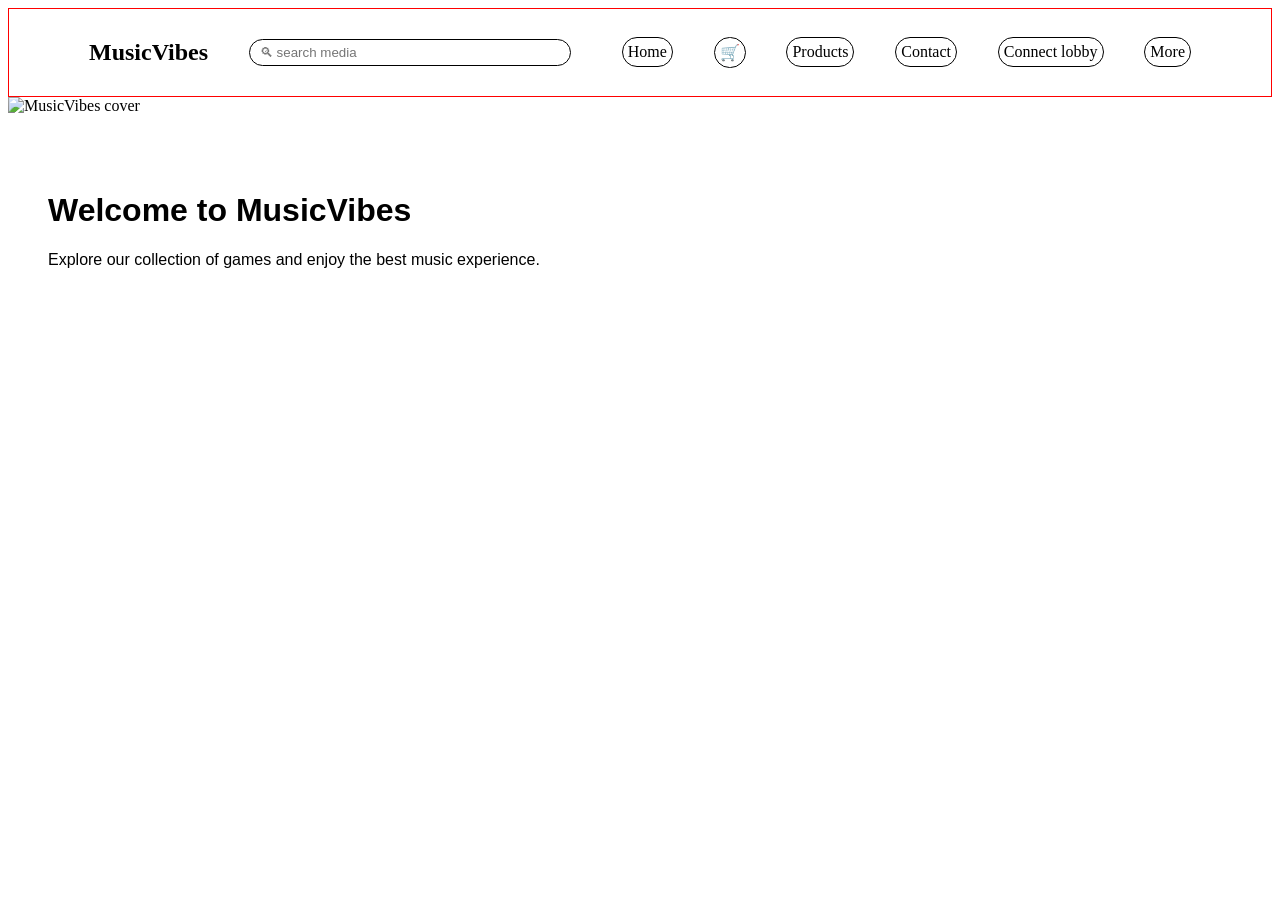
==== index.html @ 0b8678a4 "initial commit" ====
<!DOCTYPE html>
<html>
<head>
  <link rel="stylesheet" href="styles.css">
<title>Home - MusicVibes</title>
<style>
/* Style for the container that holds the header and search bar */

</style>
</head>
<body>
<div class="header-container">
  <h2><a href="index.html" style="text-decoration: none; color: inherit;">MusicVibes</a></h2>
 <input class="search-bar" type="text" placeholder="🔍︎ search media" style="margin-right: 10px;" />
  <a href="index.html" class="home-page">Home</a>
  <a href="basket.html" class="basket-page">🛒</a>
  <a href="products.html" class="products-page">Products</a>
  <a href="contact.html" class="contact-page">Contact</a>
  <a href="connect-lobby.html" class="connect-lobby-page">Connect lobby</a>
  <a href="more.html" class="more-page">More</a>
</div>
 
<div class="cover">
  <img src="images/cover.png" alt="MusicVibes cover" class="cover-image">
</div>

<div class="content">
  <h1>Welcome to MusicVibes</h1>
  <p>Explore our collection of games and enjoy the best music experience.</p>
</div>

</body>
</html>
---- styles.css ----
.header-container {
  display: flex;
  justify-content: space-between;
  align-items: center;
  padding: 10px 80px; 
  border: 1px solid red;
  margin-left: 0px;
  background-color: #ffffff;
}

.home-page {
  display: flex;
  justify-content: space-between;
  align-items: center;
  padding: 5px 5px; 
  border: 1px solid rgb(0, 0, 0);
  margin-left: 0px;
  border-radius: 30px;
}

.products-page {
  display: flex;
  justify-content: space-between;
  align-items: center;
  padding: 5px 5px; 
  border: 1px solid rgb(0, 0, 0);
  margin-left: 0px;
  border-radius: 30px;
}

.basket-page {
  display: flex;
  justify-content: space-between;
  align-items: center;
  padding: 5px 5px; 
  border: 1px solid rgb(0, 0, 0);
  margin-left: 0px;
  border-radius: 30px;
}

.contact-page {
  display: flex;
  justify-content: space-between;
  align-items: center;
  padding: 5px 5px; 
  border: 1px solid rgb(0, 0, 0);
  margin-left: 0px;
  border-radius: 30px;
}

.connect-lobby-page {
  display: flex;
  justify-content: space-between;
  align-items: center;
  padding: 5px 5px; 
  border: 1px solid rgb(0, 0, 0);
  margin-left: 0px;
  border-radius: 30px;
}

.more-page {
  display: flex;
  justify-content: space-between;
  align-items: center;
  padding: 5px 5px; 
  border: 1px solid rgb(0, 0, 0);
  margin-left: 0px;
  border-radius: 30px;
}

/*Style for the search bar div */
.search-bar {
  border: 1px solid rgb(0, 0, 0);
  border-radius: 30px; /*rounded edges */
  padding: 5px 10px; /* Add some padding  */
  width: 300px;
}

/* Style for the header */
h2 {
  color: solid red;
}

/* Style for navigation links */
a {
  text-decoration: none;
  color: inherit;
  cursor: pointer;
}

a:hover {
  opacity: 0.7;
}

/* Content styling */
.content {
  padding: 40px;
  font-family: Arial, sans-serif;
  margin-left: 0 !important;
}

/* Cover image styling */
.cover-image {
  display: block;
  width: 100%;
  max-height: 320px;
  object-fit: cover;
  margin: 0 0 16px 0;
}

/*view buttons*/

.view-buttons {
  display: flex;
  gap: 10px;
  margin-top: 20px;
}

.view-btn {
  padding: 10px 20px;
  background-color: #ff0000;
  color: white;
  border: none;
  border-radius: 5px;
  cursor: pointer;
  font-size: 16px;
}

.view-btn:hover {
  background-color: #ff0000;
}

.popular-blurays {
  display: flex;
  flex-wrap: wrap;
  gap: 20px;
  margin-top: 20px;
}

.movie-item {
  text-align: center;
  border: 1px solid #ddd;
  padding: 10px;
  border-radius: 5px;
  width: 200px;
}

.movie-item img {
  width: 100%;
  height: auto;
  max-height: 250px;
  object-fit: cover;
}

.basket-icon {
  font-size: 24px;
  cursor: pointer;
}

.popular-games {
  display: flex;
  flex-wrap: wrap;
  gap: 20px;
  margin-top: 20px;
  margin-left: 0 !important;
}

.game-item {
  text-align: center;
  border: 1px solid #ddd;
  padding: 10px;
  border-radius: 5px;
  width: 200px;
}

.game-item img {
  width: 100%;
  height: auto;
  max-height: 250px;
  object-fit: cover;
}

.contact-box {
  width: 100%;
  height: auto;
  max-height: 250px;
  object-fit: cover;
   display: flex;
  justify-content: space-between;
  padding: 5px 5px; 
  border: 1px solid rgb(0, 0, 0);
  margin-left: 0px;
  border-radius: 30px;
}
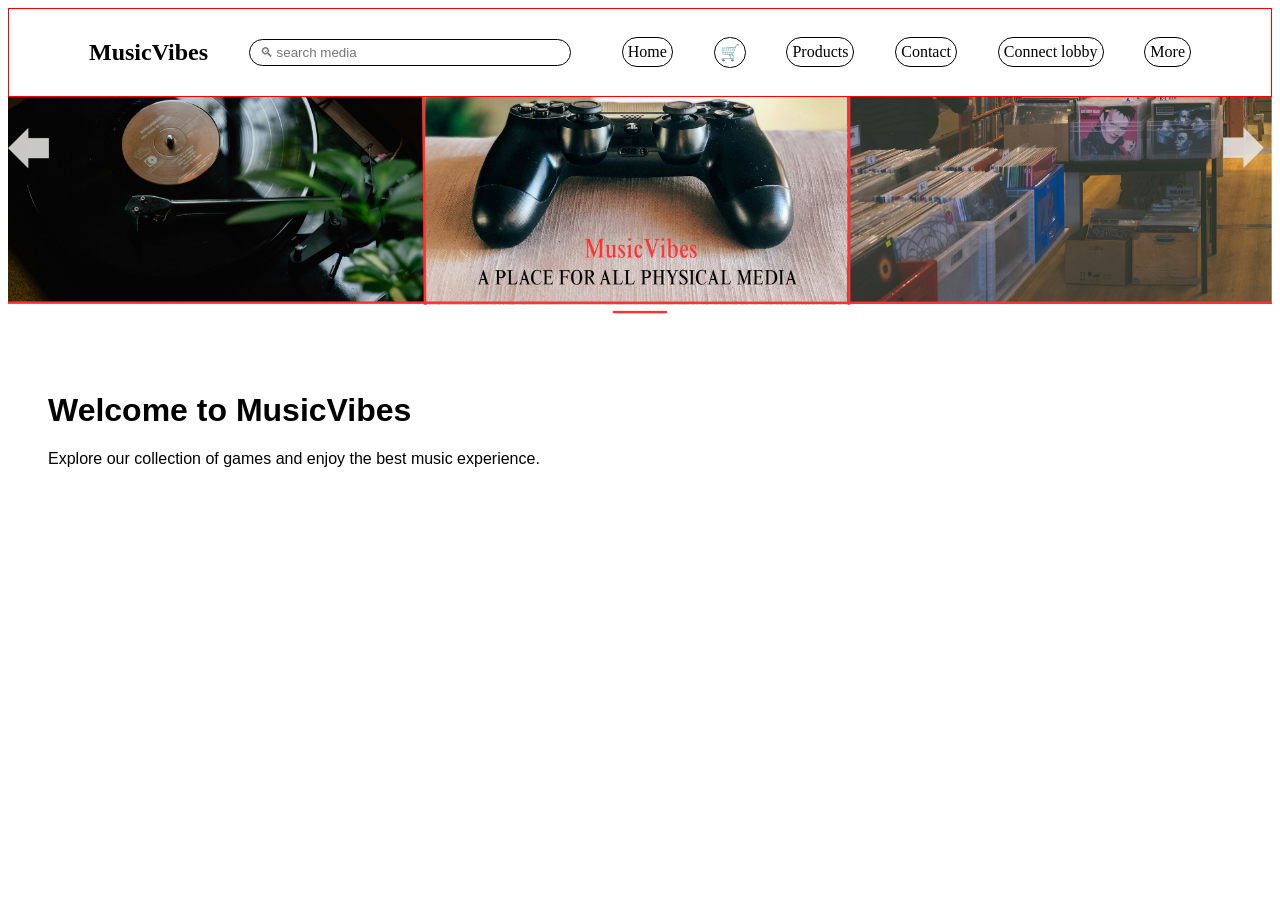
==== commit ac5cf136: "fixed image" ====
--- a/index.html
+++ b/index.html
@@ -21,7 +21,7 @@
 </div>
  
 <div class="cover">
-  <img src="images/cover.png" alt="MusicVibes cover" class="cover-image">
+  <img src="images/Cover.png" alt="MusicVibes cover" class="cover-image">
 </div>
 
 <div class="content">
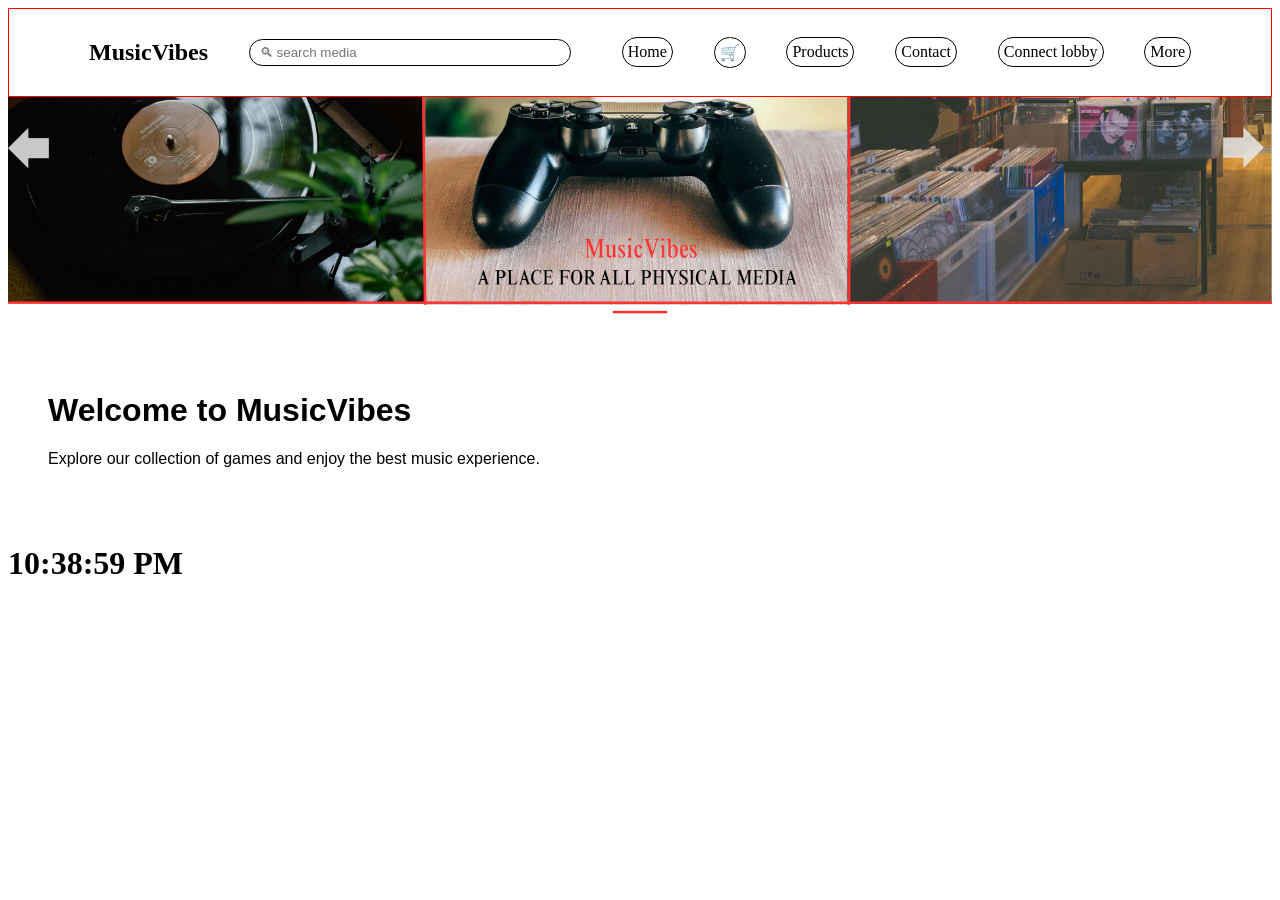
==== commit 91210081: "re-upload 6" ====
--- a/index.html
+++ b/index.html
@@ -31,3 +31,20 @@
 
 </body>
 </html>
+
+
+<h1 id="clock">Loading...</h1>
+
+<script>
+function updateClock() {
+  const now = new Date();
+ 
+  document.getElementById('clock').innerText = now.toLocaleTimeString();
+}
+
+
+updateClock();
+
+
+setInterval(updateClock, 1000);
+</script>
